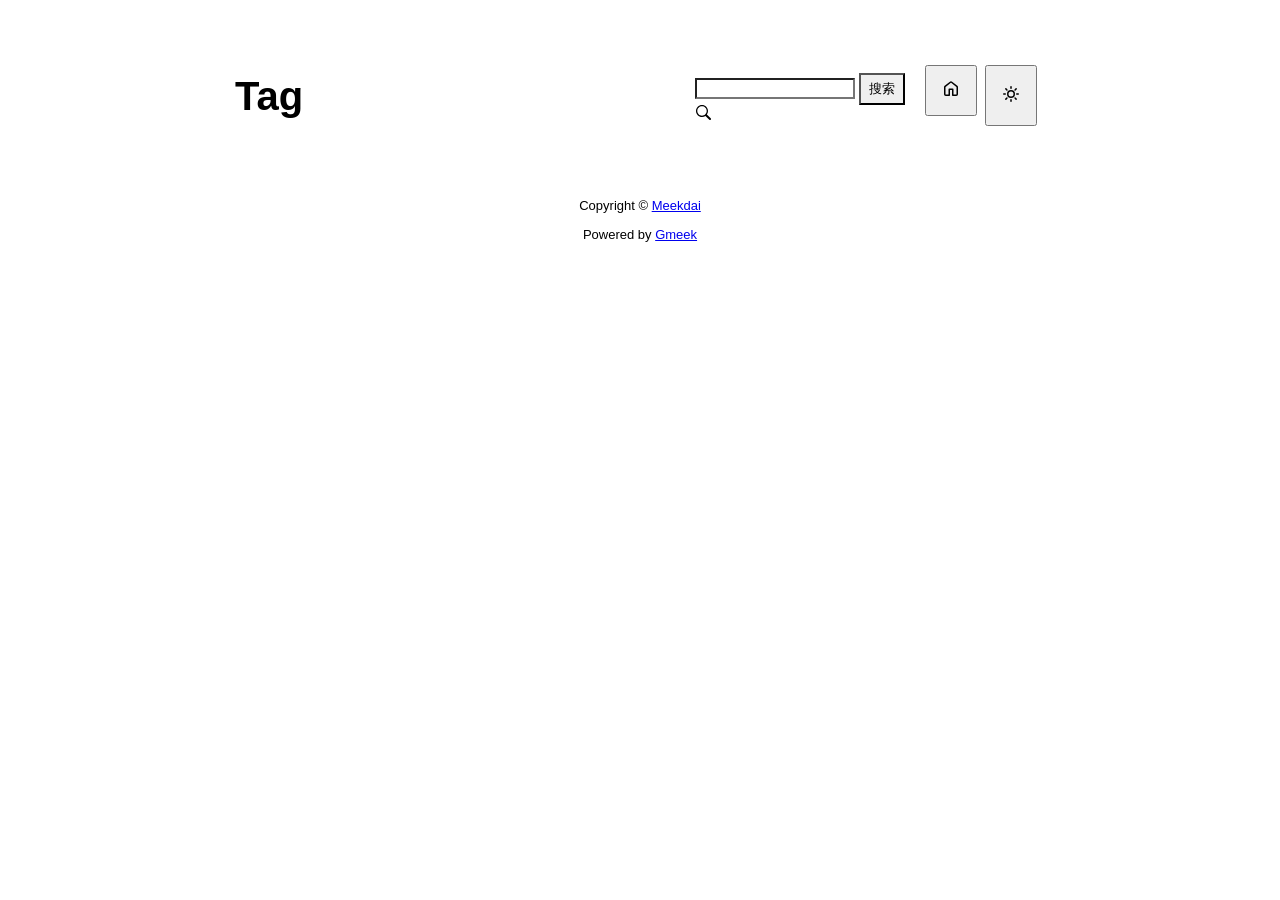
==== docs/tag.html @ 3bd8926c "🎉auto update by Gmeek action" ====
<!DOCTYPE html>
<html data-color-mode="light" data-dark-theme="dark" data-light-theme="light">
<head>
    <meta content="text/html; charset=utf-8" http-equiv="content-type" />
    <meta name="viewport" content="width=device-width,initial-scale=1.0">
    <meta http-equiv="X-UA-Compatible" content="IE=edge">
    <link href="//cdn.staticfile.org/Primer/21.0.7/primer.css" rel="stylesheet" />
    <link rel="icon" href="http://meekdai.com/favicon.ico">
    <script>
        if(localStorage.getItem("meek_theme")==null){}
        else if(localStorage.getItem("meek_theme")=="dark"){document.getElementsByTagName("html")[0].attributes.getNamedItem("data-color-mode").value="dark";}
        else if(localStorage.getItem("meek_theme")=="light"){document.getElementsByTagName("html")[0].attributes.getNamedItem("data-color-mode").value="light";}
    </script>
    
<title>Meekdai - Tag</title>

</head>
<style>
body{box-sizing: border-box;min-width: 200px;max-width: 900px;margin: 20px auto;padding: 45px;font-size: 16px;font-family: sans-serif;line-height: 1.25;}
#header{display:flex;padding-bottom:8px;border-bottom: 1px solid var(--borderColor-muted, var(--color-border-muted));margin-bottom: 16px;}
#footer {margin-top:64px; text-align: center;font-size: small;}

</style>

<style>
.tagTitle{margin:auto 0;font-size:40px;font-weight:bold;overflow:hidden;white-space:nowrap;text-overflow:ellipsis;}
.title-right{display:flex;margin:auto 0 0 auto;}
.title-right .circle{padding: 14px 16px;margin-right:8px;}

.subnav-search{width:222px;margin-top:8px;margin-right:8px;}
.subnav-search-input{width:160px;border-top-right-radius:0px;border-bottom-right-radius:0px;}
.subnav-search button{padding:5px 8px;border-top-left-radius:0px;border-bottom-left-radius:0px;}

.SideNav-icon{margin-right: 16px}
.Label{color: #fff;margin-left:8px;}
.genTime{float: right;}
.d-flex{min-width:0;}
.listTitle{overflow:hidden;white-space:nowrap;text-overflow: ellipsis;max-width: 100%;}
.listLabels{white-space:nowrap;}

@media (max-width: 600px) {
    body { padding: 8px;}
    .tagTitle{display:none;}
    .LabelTime{display:none;}
}
</style>


<body>
    <div id="header">
<span class="tagTitle">Tag</span>
<div class="title-right">
    <div class="subnav-search">
        <input type="search" class="form-control subnav-search-input float-left" aria-label="Search site" value="">
        <button class="btn float-left" type="submit" onclick="javascript:searchShow()">搜索</button>
        <svg class="subnav-search-icon octicon octicon-search" width="16" height="16" viewBox="0 0 16 16" aria-hidden="true">
            <path id="searchSVG" fill-rule="evenodd" d=""></path>
        </svg>
    </div>
    <a href="/"><button id="buttonHome" class="btn btn-invisible circle" title="首页">
        <svg class="octicon" width="16" height="16">
            <path id="pathHome" fill-rule="evenodd" d="M6.906.664a1.749 1.749 0 0 1 2.187 0l5.25 4.2c.415.332.657.835.657 1.367v7.019A1.75 1.75 0 0 1 13.25 15h-3.5a.75.75 0 0 1-.75-.75V9H7v5.25a.75.75 0 0 1-.75.75h-3.5A1.75 1.75 0 0 1 1 13.25V6.23c0-.531.242-1.034.657-1.366l5.25-4.2Zm1.25 1.171a.25.25 0 0 0-.312 0l-5.25 4.2a.25.25 0 0 0-.094.196v7.019c0 .138.112.25.25.25H5.5V8.25a.75.75 0 0 1 .75-.75h3.5a.75.75 0 0 1 .75.75v5.25h2.75a.25.25 0 0 0 .25-.25V6.23a.25.25 0 0 0-.094-.195Z"></path>
        </svg>
    </button></a>
    <button class="btn btn-invisible circle" onclick="modeSwitch()" title="切换主题">
        <svg class="octicon" width="16" height="16" >
            <path id="themeSwitch" fill-rule="evenodd"></path>
        </svg>
    </button>
</div>
</div>
    <div id="content">
<div id="tagLable" style="margin-bottom: 16px;"></div>
<nav class="SideNav border"></nav>
<div class="notFind" style="display:none;font-size:24px;margin:8px;">Not Find</div>
</div>
    <div id="footer">Copyright © <span id="year"></span><a href="http://blog.meekdai.com"> Meekdai </a>
<p>
<span id="runday"></span>Powered by <a href="https://github.com/Meekdai/Gmeek" target="_blank">Gmeek</a>
</p>

<script>
if(""!=""){
    var now=new Date();
    var startSite=new Date("");
    var diff=now.getTime()-startSite.getTime();
    var diffDay=Math.floor(diff/(1000*60*60*24));
    document.getElementById("year").innerHTML=now.getFullYear();
    if(""!=""){document.getElementById("runday").innerHTML=" • "+"网站运行"+diffDay+"天"+" • ";}
    else{document.getElementById("runday").innerHTML="网站运行"+diffDay+"天"+" • ";}
}
</script>
</div>
</body>
<script>
var IconList={'post': 'M0 3.75C0 2.784.784 2 1.75 2h12.5c.966 0 1.75.784 1.75 1.75v8.5A1.75 1.75 0 0 1 14.25 14H1.75A1.75 1.75 0 0 1 0 12.25Zm1.75-.25a.25.25 0 0 0-.25.25v8.5c0 .138.112.25.25.25h12.5a.25.25 0 0 0 .25-.25v-8.5a.25.25 0 0 0-.25-.25ZM3.5 6.25a.75.75 0 0 1 .75-.75h7a.75.75 0 0 1 0 1.5h-7a.75.75 0 0 1-.75-.75Zm.75 2.25h4a.75.75 0 0 1 0 1.5h-4a.75.75 0 0 1 0-1.5Z', 'link': 'm7.775 3.275 1.25-1.25a3.5 3.5 0 1 1 4.95 4.95l-2.5 2.5a3.5 3.5 0 0 1-4.95 0 .751.751 0 0 1 .018-1.042.751.751 0 0 1 1.042-.018 1.998 1.998 0 0 0 2.83 0l2.5-2.5a2.002 2.002 0 0 0-2.83-2.83l-1.25 1.25a.751.751 0 0 1-1.042-.018.751.751 0 0 1-.018-1.042Zm-4.69 9.64a1.998 1.998 0 0 0 2.83 0l1.25-1.25a.751.751 0 0 1 1.042.018.751.751 0 0 1 .018 1.042l-1.25 1.25a3.5 3.5 0 1 1-4.95-4.95l2.5-2.5a3.5 3.5 0 0 1 4.95 0 .751.751 0 0 1-.018 1.042.751.751 0 0 1-1.042.018 1.998 1.998 0 0 0-2.83 0l-2.5 2.5a1.998 1.998 0 0 0 0 2.83Z', 'about': 'M10.561 8.073a6.005 6.005 0 0 1 3.432 5.142.75.75 0 1 1-1.498.07 4.5 4.5 0 0 0-8.99 0 .75.75 0 0 1-1.498-.07 6.004 6.004 0 0 1 3.431-5.142 3.999 3.999 0 1 1 5.123 0ZM10.5 5a2.5 2.5 0 1 0-5 0 2.5 2.5 0 0 0 5 0Z', 'sun': 'M8 10.5a2.5 2.5 0 100-5 2.5 2.5 0 000 5zM8 12a4 4 0 100-8 4 4 0 000 8zM8 0a.75.75 0 01.75.75v1.5a.75.75 0 01-1.5 0V.75A.75.75 0 018 0zm0 13a.75.75 0 01.75.75v1.5a.75.75 0 01-1.5 0v-1.5A.75.75 0 018 13zM2.343 2.343a.75.75 0 011.061 0l1.06 1.061a.75.75 0 01-1.06 1.06l-1.06-1.06a.75.75 0 010-1.06zm9.193 9.193a.75.75 0 011.06 0l1.061 1.06a.75.75 0 01-1.06 1.061l-1.061-1.06a.75.75 0 010-1.061zM16 8a.75.75 0 01-.75.75h-1.5a.75.75 0 010-1.5h1.5A.75.75 0 0116 8zM3 8a.75.75 0 01-.75.75H.75a.75.75 0 010-1.5h1.5A.75.75 0 013 8zm10.657-5.657a.75.75 0 010 1.061l-1.061 1.06a.75.75 0 11-1.06-1.06l1.06-1.06a.75.75 0 011.06 0zm-9.193 9.193a.75.75 0 010 1.06l-1.06 1.061a.75.75 0 11-1.061-1.06l1.06-1.061a.75.75 0 011.061 0z', 'moon': 'M9.598 1.591a.75.75 0 01.785-.175 7 7 0 11-8.967 8.967.75.75 0 01.961-.96 5.5 5.5 0 007.046-7.046.75.75 0 01.175-.786zm1.616 1.945a7 7 0 01-7.678 7.678 5.5 5.5 0 107.678-7.678z', 'search': 'M15.7 13.3l-3.81-3.83A5.93 5.93 0 0 0 13 6c0-3.31-2.69-6-6-6S1 2.69 1 6s2.69 6 6 6c1.3 0 2.48-.41 3.47-1.11l3.83 3.81c.19.2.45.3.7.3.25 0 .52-.09.7-.3a.996.996 0 0 0 0-1.41v.01zM7 10.7c-2.59 0-4.7-2.11-4.7-4.7 0-2.59 2.11-4.7 4.7-4.7 2.59 0 4.7 2.11 4.7 4.7 0 2.59-2.11 4.7-4.7 4.7z', 'rss': 'M2.002 2.725a.75.75 0 0 1 .797-.699C8.79 2.42 13.58 7.21 13.974 13.201a.75.75 0 0 1-1.497.098 10.502 10.502 0 0 0-9.776-9.776.747.747 0 0 1-.7-.798ZM2.84 7.05h-.002a7.002 7.002 0 0 1 6.113 6.111.75.75 0 0 1-1.49.178 5.503 5.503 0 0 0-4.8-4.8.75.75 0 0 1 .179-1.489ZM2 13a1 1 0 1 1 2 0 1 1 0 0 1-2 0Z', 'upload': 'M2.75 14A1.75 1.75 0 0 1 1 12.25v-2.5a.75.75 0 0 1 1.5 0v2.5c0 .138.112.25.25.25h10.5a.25.25 0 0 0 .25-.25v-2.5a.75.75 0 0 1 1.5 0v2.5A1.75 1.75 0 0 1 13.25 14Z M11.78 4.72a.749.749 0 1 1-1.06 1.06L8.75 3.811V9.5a.75.75 0 0 1-1.5 0V3.811L5.28 5.78a.749.749 0 1 1-1.06-1.06l3.25-3.25a.749.749 0 0 1 1.06 0l3.25 3.25Z', 'github': 'M8 0c4.42 0 8 3.58 8 8a8.013 8.013 0 0 1-5.45 7.59c-.4.08-.55-.17-.55-.38 0-.27.01-1.13.01-2.2 0-.75-.25-1.23-.54-1.48 1.78-.2 3.65-.88 3.65-3.95 0-.88-.31-1.59-.82-2.15.08-.2.36-1.02-.08-2.12 0 0-.67-.22-2.2.82-.64-.18-1.32-.27-2-.27-.68 0-1.36.09-2 .27-1.53-1.03-2.2-.82-2.2-.82-.44 1.1-.16 1.92-.08 2.12-.51.56-.82 1.28-.82 2.15 0 3.06 1.86 3.75 3.64 3.95-.23.2-.44.55-.51 1.07-.46.21-1.61.55-2.33-.66-.15-.24-.6-.83-1.23-.82-.67.01-.27.38.01.53.34.19.73.9.82 1.13.16.45.68 1.31 2.69.94 0 .67.01 1.3.01 1.49 0 .21-.15.45-.55.38A7.995 7.995 0 0 1 0 8c0-4.42 3.58-8 8-8Z', 'home': 'M6.906.664a1.749 1.749 0 0 1 2.187 0l5.25 4.2c.415.332.657.835.657 1.367v7.019A1.75 1.75 0 0 1 13.25 15h-3.5a.75.75 0 0 1-.75-.75V9H7v5.25a.75.75 0 0 1-.75.75h-3.5A1.75 1.75 0 0 1 1 13.25V6.23c0-.531.242-1.034.657-1.366l5.25-4.2Zm1.25 1.171a.25.25 0 0 0-.312 0l-5.25 4.2a.25.25 0 0 0-.094.196v7.019c0 .138.112.25.25.25H5.5V8.25a.75.75 0 0 1 .75-.75h3.5a.75.75 0 0 1 .75.75v5.25h2.75a.25.25 0 0 0 .25-.25V6.23a.25.25 0 0 0-.094-.195Z'};
var utterancesLoad=0;
if(localStorage.getItem("meek_theme")==null){localStorage.setItem("meek_theme","light");changeLight();}
else if(localStorage.getItem("meek_theme")=="dark"){changeDark();}
else if(localStorage.getItem("meek_theme")=="light"){changeLight();}

function changeDark(){
    document.getElementsByTagName("html")[0].attributes.getNamedItem("data-color-mode").value="dark";
    document.getElementById("themeSwitch").setAttribute("d",value=IconList["moon"]);
    document.getElementById("themeSwitch").parentNode.style.color="#00f0ff";
    if(utterancesLoad==1){utterancesTheme("dark-blue");}
}
function changeLight(){
    document.getElementsByTagName("html")[0].attributes.getNamedItem("data-color-mode").value="light";
    document.getElementById("themeSwitch").setAttribute("d",value=IconList["sun"]);
    document.getElementById("themeSwitch").parentNode.style.color="#ff5000";
    if(utterancesLoad==1){utterancesTheme("github-light");}
}
function modeSwitch(){
    if(document.getElementsByTagName("html")[0].attributes[0].value=="light"){changeDark();localStorage.setItem("meek_theme","dark");}
    else{changeLight();localStorage.setItem("meek_theme","light");}
}
function utterancesTheme(theme){
    const message = {type: 'set-theme',theme: theme};
    const iframe = document.getElementsByClassName('utterances-frame')[0];
    iframe.contentWindow.postMessage(message, 'https://utteranc.es');
}

console.log("\n %c Gmeek last %c https://github.com/Meekdai/Gmeek \n\n", "color: #fff; background-image: linear-gradient(90deg, rgb(47, 172, 178) 0%, rgb(45, 190, 96) 100%); padding:5px 1px;", "background-image: linear-gradient(90deg, rgb(45, 190, 96) 0%, rgb(255, 255, 255) 100%); padding:5px 0;");
</script>

<script>
document.getElementById("searchSVG").setAttribute("d",IconList["search"]);

tagList=[];
jsonData='';
let requestJson="postList.json"
let request=new XMLHttpRequest();
request.open("GET",requestJson);
request.responseType='text';
request.send();
request.onload=function(){
    jsonData=JSON.parse(request.response);
    console.log(jsonData);
    showList();
    setClassDisplay(decodeURI(window.location.hash.slice(1)));
}

function showList(){
    let SideNav=document.getElementsByClassName("SideNav")[0];
    let tagLable=document.getElementById("tagLable");

    if(tagList.length==0){
        let showLabels=document.createElement("button");
        showLabels.setAttribute("class","Label");
        showLabels.setAttribute("style","background-color:#000");
        showLabels.innerHTML="All";
        showLabels.setAttribute("onclick","javascript:updateShowTag('All');");
        tagLable.appendChild(showLabels);
    }
    for(i in jsonData){
        if(!(tagList.includes(jsonData[i]['label']))){
            tagList.push(jsonData[i]['label']);
            let showLabels=document.createElement("button");
            showLabels.setAttribute("class","Label");
            showLabels.setAttribute("style","background-color:"+jsonData[i]['labelColor']);
            showLabels.innerHTML=jsonData[i]['label'];
            showLabels.setAttribute("onclick","javascript:updateShowTag('"+jsonData[i]['label']+"');");
            tagLable.appendChild(showLabels);
        }

        let div=document.createElement("div");
        div.setAttribute("class","lists "+jsonData[i]['label']);
        let item=document.createElement("a");
        item.setAttribute("class","SideNav-item d-flex flex-items-center flex-justify-between");
        item.setAttribute("href",jsonData[i]['postUrl']);

        let center=document.createElement("div");
        center.setAttribute("class","d-flex flex-items-center");

        svg=document.createElementNS('http://www.w3.org/2000/svg','svg');
        path=document.createElementNS("http://www.w3.org/2000/svg","path"); 
        span=document.createElement("span");
        svg.setAttributeNS(null,"class","SideNav-icon octicon");
        svg.setAttributeNS(null,"style","witdh:16px;height:16px");
        path.setAttributeNS(null, "d", IconList["post"]);
        svg.appendChild(path);

        let title=document.createElement("span");
        title.setAttribute("class","listTitle");
        title.innerHTML=jsonData[i]['postTitle'];
        center.appendChild(svg);
        center.appendChild(title);

        let listLabels=document.createElement("div");
        listLabels.setAttribute("class","listLabels");
        let LabelName=document.createElement("span");
        LabelName.setAttribute("class","Label LabelName");
        LabelName.setAttribute("style","background-color:"+jsonData[i]['labelColor']);
        LabelName.innerHTML=jsonData[i]['label'];
        listLabels.appendChild(LabelName);
        let LabelTime=document.createElement("span");
        LabelTime.setAttribute("class","Label LabelTime");
        LabelTime.setAttribute("style","background-color:"+jsonData[i]['dateLabelColor']);
        LabelTime.innerHTML=jsonData[i]['createdDate'];
        listLabels.appendChild(LabelTime);

        item.appendChild(center);
        item.appendChild(listLabels);
        div.appendChild(item);
        SideNav.appendChild(div);
    }
}

function updateShowTag(label){
    if(window.location.hash.slice(1)!=encodeURI(label)){
        window.location.hash="#"+(label);
        setClassDisplay(label);
    }
}

function setClassDisplay(lable){
    let lists = document.getElementsByClassName("lists");
    let tagTitle = document.getElementsByClassName("tagTitle")[0];
    tagTitle.innerHTML="Tag #"+lable;
    document.title=lable+" - Meekdai";
    document.getElementsByClassName("subnav-search-input")[0].value='';
    if(lable=="All"){
        for(let i = 0; i < lists.length; i++){lists[i].style.display='block';}
        document.getElementsByClassName("notFind")[0].style.display='none';
    }
    else if(tagList.indexOf(lable)!=-1){
        for(let i = 0; i < lists.length; i++){
            lists[i].style.display='none';
        }

        let lables = document.getElementsByClassName(lable);
        for(let i = 0; i < lables.length; i++){
            lables[i].style.display='block';
        }
        document.getElementsByClassName("notFind")[0].style.display='none';
    }
    else{
        document.getElementsByClassName("subnav-search-input")[0].value=lable;
        searchShow();
    }
}

function searchShow(){
    let lists = document.getElementsByClassName("lists");
    let tagTitle = document.getElementsByClassName("tagTitle")[0];
    let searchInput = document.getElementsByClassName("subnav-search-input")[0].value;
    tagTitle.innerHTML="Search #"+searchInput;
    if(searchInput==''){document.title="Search - Meekdai";}
    else{document.title=searchInput+" - Meekdai";}
    let a=0;
    window.location.hash="#"+(searchInput);
    for(let i = 0; i < lists.length; i++){
        if(lists[i].childNodes[0].childNodes[0].childNodes[1].innerHTML.toUpperCase().indexOf(searchInput.toUpperCase())==-1){lists[i].style.display='none';}
        else{lists[i].style.display='block';a=a+1;}
    }
    if(a==0){
        let notFind=document.getElementsByClassName("notFind")[0];
        notFind.style.display='block';
        notFind.innerHTML='Not Find "'+searchInput+'"';
    }
    else{document.getElementsByClassName("notFind")[0].style.display='none';}
}

</script>

</html>
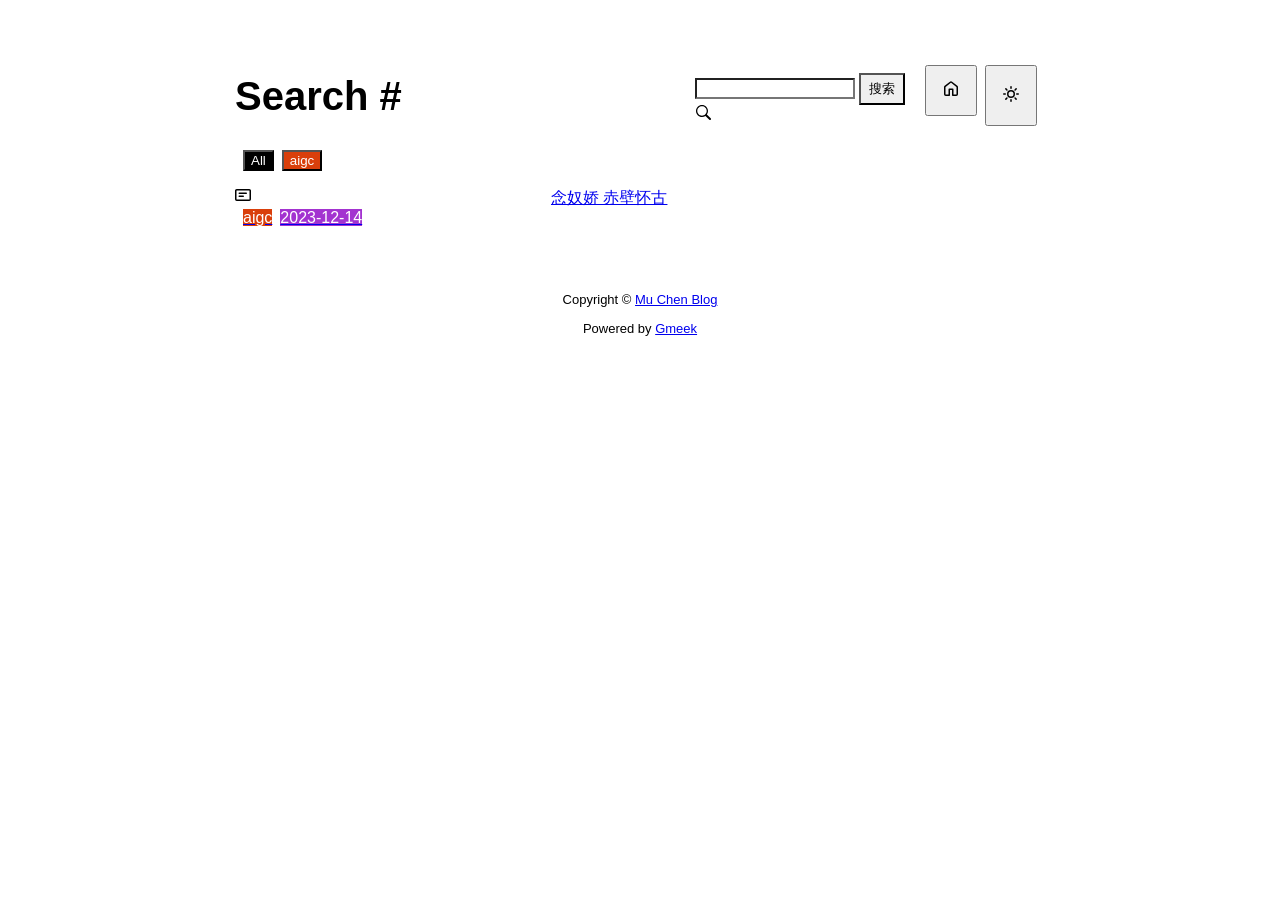
==== commit 053da334: "🎉auto update by Gmeek action" ====
--- a/docs/tag.html
+++ b/docs/tag.html
@@ -5,14 +5,14 @@
     <meta name="viewport" content="width=device-width,initial-scale=1.0">
     <meta http-equiv="X-UA-Compatible" content="IE=edge">
     <link href="//cdn.staticfile.org/Primer/21.0.7/primer.css" rel="stylesheet" />
-    <link rel="icon" href="http://meekdai.com/favicon.ico">
+    <link rel="icon" href="">
     <script>
         if(localStorage.getItem("meek_theme")==null){}
         else if(localStorage.getItem("meek_theme")=="dark"){document.getElementsByTagName("html")[0].attributes.getNamedItem("data-color-mode").value="dark";}
         else if(localStorage.getItem("meek_theme")=="light"){document.getElementsByTagName("html")[0].attributes.getNamedItem("data-color-mode").value="light";}
     </script>
     
-<title>Meekdai - Tag</title>
+<title>Mu Chen Blog - Tag</title>
 
 </head>
 <style>
@@ -74,7 +74,7 @@
 <nav class="SideNav border"></nav>
 <div class="notFind" style="display:none;font-size:24px;margin:8px;">Not Find</div>
 </div>
-    <div id="footer">Copyright © <span id="year"></span><a href="http://blog.meekdai.com"> Meekdai </a>
+    <div id="footer">Copyright © <span id="year"></span><a href="http://muchen.blog"> Mu Chen Blog </a>
 <p>
 <span id="runday"></span>Powered by <a href="https://github.com/Meekdai/Gmeek" target="_blank">Gmeek</a>
 </p>
